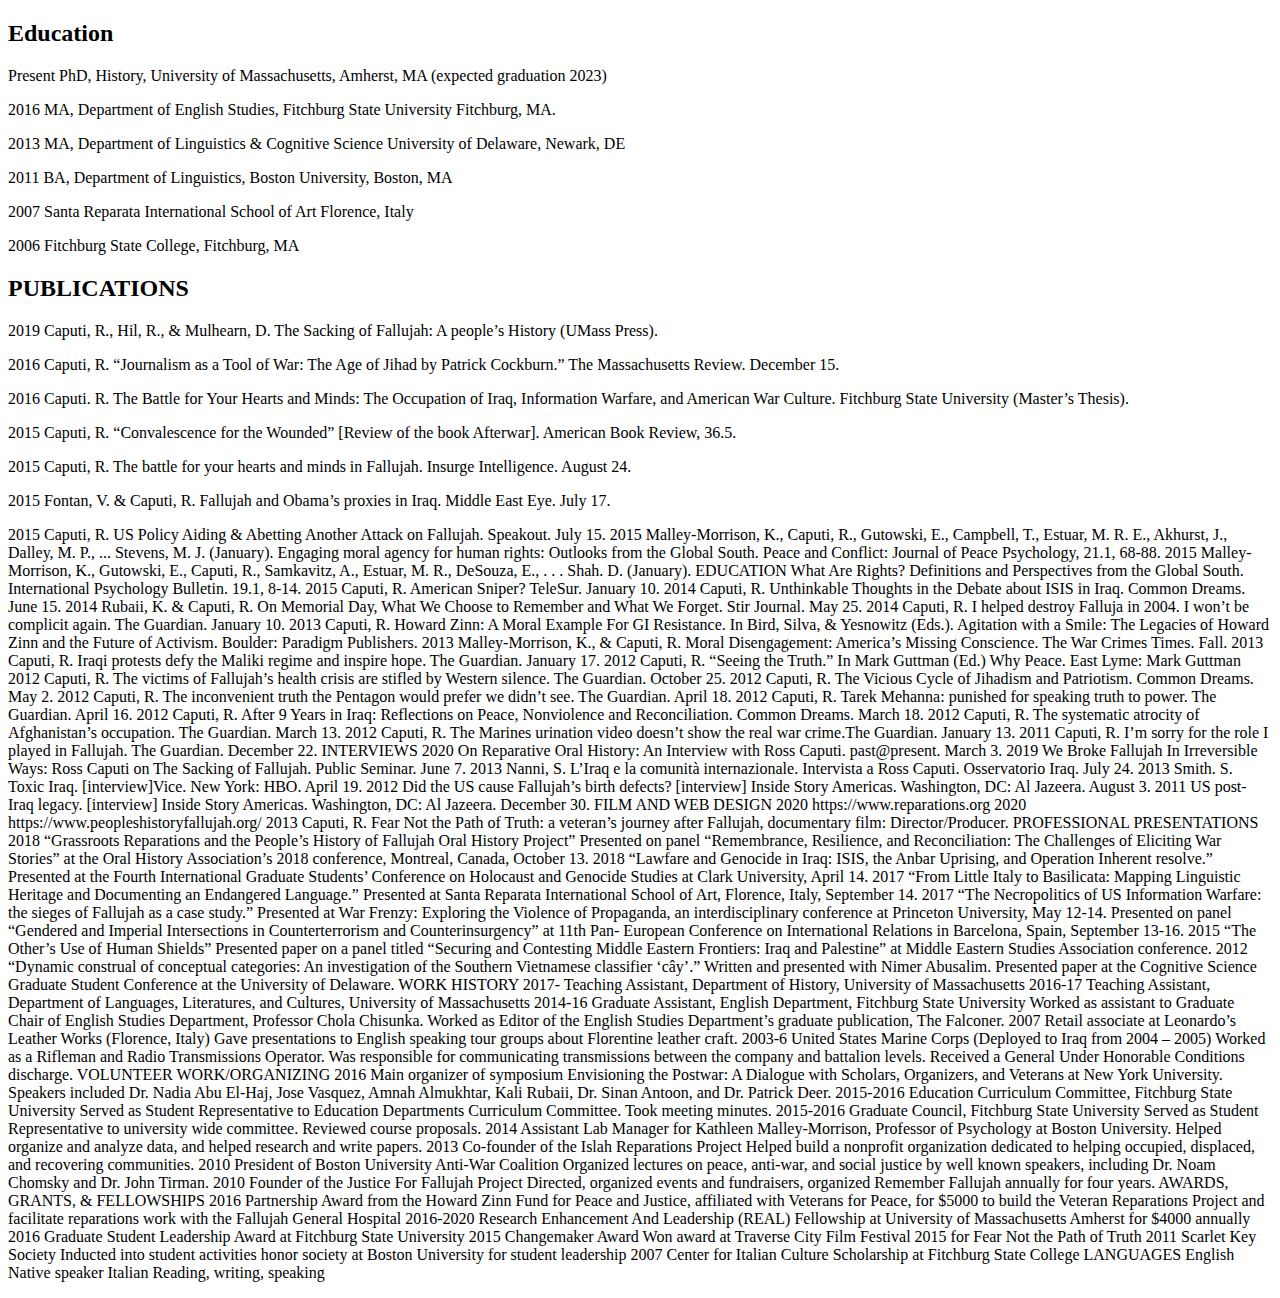
==== cv.html @ 338105e7 "Dreamweaver Day 1" ====
<!doctype html>
<html>
<head>
<meta charset="UTF-8">
<title>CV</title>
</head>

<body>
    <h2>Education</h2>
    <p>Present PhD, History, University of Massachusetts, Amherst, MA
        (expected graduation 2023)</p>
    <p>2016 MA, Department of English Studies, Fitchburg State University Fitchburg, MA.</p>
    <p>2013 MA, Department of Linguistics & Cognitive Science University of Delaware, Newark, DE</p>
    <p>2011 BA, Department of Linguistics, Boston University, Boston, MA</p>
    <p>2007 Santa Reparata International School of Art Florence, Italy</p>
    <p>2006 Fitchburg State College, Fitchburg, MA</p>
<h2>PUBLICATIONS</h2>
<p>2019 Caputi, R., Hil, R., & Mulhearn, D. The Sacking of Fallujah: A people’s History (UMass Press).</p>
<p>2016 Caputi, R. “Journalism as a Tool of War: The Age of Jihad by Patrick Cockburn.” The Massachusetts Review. December 15.</p>
<p>2016 Caputi. R. The Battle for Your Hearts and Minds: The Occupation of Iraq, Information Warfare, and American War Culture. Fitchburg State University (Master’s Thesis).</p>
<p>2015 Caputi, R. “Convalescence for the Wounded” [Review of the book Afterwar]. American Book Review, 36.5.</p>
<p>2015 Caputi, R. The battle for your hearts and minds in Fallujah. Insurge Intelligence. August 24.</p>
<p>2015 Fontan, V. & Caputi, R. Fallujah and Obama’s proxies in Iraq. Middle East Eye. July 17.<p></p>
2015 Caputi, R. US Policy Aiding & Abetting Another Attack on Fallujah. Speakout. July 15.
2015 Malley-Morrison, K., Caputi, R., Gutowski, E., Campbell, T., Estuar, M. R. E., Akhurst, J., Dalley, M. P., ... Stevens, M. J. (January). Engaging moral agency for human rights: Outlooks from the Global South. Peace and Conflict: Journal of Peace Psychology, 21.1, 68-88.
2015 Malley-Morrison, K., Gutowski, E., Caputi, R., Samkavitz, A., Estuar, M. R., DeSouza, E., . . . Shah. D. (January).
EDUCATION
 What Are Rights? Definitions and Perspectives from the Global South. International Psychology Bulletin. 19.1, 8-14.
2015 Caputi, R. American Sniper? TeleSur. January 10.
2014 Caputi, R. Unthinkable Thoughts in the Debate about ISIS in Iraq.
Common Dreams. June 15.
2014 Rubaii, K. & Caputi, R. On Memorial Day, What We Choose to
Remember and What We Forget. Stir Journal. May 25.
2014 Caputi, R. I helped destroy Falluja in 2004. I won’t be complicit
again. The Guardian. January 10.
2013 Caputi, R. Howard Zinn: A Moral Example For GI Resistance. In Bird, Silva, & Yesnowitz (Eds.). Agitation with a Smile: The Legacies of Howard Zinn and the Future of Activism. Boulder: Paradigm Publishers.
2013 Malley-Morrison, K., & Caputi, R. Moral Disengagement: America’s Missing Conscience. The War Crimes Times. Fall.
2013 Caputi, R. Iraqi protests defy the Maliki regime and inspire hope. The Guardian. January 17.
2012 Caputi, R. “Seeing the Truth.” In Mark Guttman (Ed.) Why Peace. East Lyme: Mark Guttman
2012 Caputi, R. The victims of Fallujah’s health crisis are stifled by Western silence. The Guardian. October 25.
2012 Caputi, R. The Vicious Cycle of Jihadism and Patriotism. Common Dreams. May 2.
2012 Caputi, R. The inconvenient truth the Pentagon would prefer we didn’t see. The Guardian. April 18.
2012 Caputi, R. Tarek Mehanna: punished for speaking truth to power. The Guardian. April 16.
2012 Caputi, R. After 9 Years in Iraq: Reflections on Peace, Nonviolence and Reconciliation. Common Dreams. March 18.
2012 Caputi, R. The systematic atrocity of Afghanistan’s occupation. The Guardian. March 13.
2012 Caputi, R. The Marines urination video doesn’t show the real war crime.The Guardian. January 13.
2011 Caputi, R. I’m sorry for the role I played in Fallujah. The Guardian. December 22.
INTERVIEWS
2020 On Reparative Oral History: An Interview with Ross Caputi. past@present. March 3.

 2019 We Broke Fallujah In Irreversible Ways: Ross Caputi on The Sacking of Fallujah. Public Seminar. June 7.
2013 Nanni, S. L’Iraq e la comunità internazionale. Intervista a Ross Caputi. Osservatorio Iraq. July 24.
2013 Smith. S. Toxic Iraq. [interview]Vice. New York: HBO. April 19. 2012 Did the US cause Fallujah’s birth defects? [interview] Inside Story
Americas. Washington, DC: Al Jazeera. August 3.
2011 US post-Iraq legacy. [interview] Inside Story Americas. Washington,
DC: Al Jazeera. December 30.
FILM AND WEB DESIGN
2020 https://www.reparations.org
2020 https://www.peopleshistoryfallujah.org/
2013 Caputi, R. Fear Not the Path of Truth: a veteran’s journey after Fallujah, documentary film: Director/Producer.
PROFESSIONAL PRESENTATIONS
2018 “Grassroots Reparations and the People’s History of Fallujah Oral History Project”
Presented on panel “Remembrance, Resilience, and Reconciliation: The Challenges of Eliciting War Stories” at the Oral History Association’s 2018 conference, Montreal, Canada, October 13.
2018 “Lawfare and Genocide in Iraq: ISIS, the Anbar Uprising, and Operation Inherent resolve.”
Presented at the Fourth International Graduate Students’ Conference on Holocaust and Genocide Studies at Clark University, April 14.
2017 “From Little Italy to Basilicata: Mapping Linguistic Heritage and Documenting an Endangered Language.”
Presented at Santa Reparata International School of Art, Florence, Italy, September 14.
2017 “The Necropolitics of US Information Warfare: the sieges of Fallujah as a case study.”
Presented at War Frenzy: Exploring the Violence of Propaganda, an interdisciplinary conference at Princeton University, May 12-14.
Presented on panel “Gendered and Imperial Intersections in Counterterrorism and Counterinsurgency” at 11th Pan- European Conference on International Relations in Barcelona, Spain, September 13-16.
2015 “The Other’s Use of Human Shields”

 Presented paper on a panel titled “Securing and Contesting Middle Eastern Frontiers: Iraq and Palestine” at Middle Eastern Studies Association conference.
2012 “Dynamic construal of conceptual categories: An investigation of the Southern Vietnamese classifier ‘cây’.” Written and presented with Nimer Abusalim.
Presented paper at the Cognitive Science Graduate Student Conference at the University of Delaware.
WORK HISTORY
2017- Teaching Assistant, Department of History, University of Massachusetts
2016-17 Teaching Assistant, Department of Languages, Literatures, and Cultures, University of Massachusetts
2014-16 Graduate Assistant, English Department, Fitchburg State University Worked as assistant to Graduate Chair of English Studies
Department, Professor Chola Chisunka. Worked as Editor of the English Studies Department’s graduate publication, The Falconer.
2007 Retail associate at Leonardo’s Leather Works (Florence, Italy) Gave presentations to English speaking tour groups about
Florentine leather craft.
2003-6 United States Marine Corps (Deployed to Iraq from 2004 – 2005) Worked as a Rifleman and Radio Transmissions Operator.
Was responsible for communicating transmissions between the company and battalion levels. Received a General Under Honorable Conditions discharge.
VOLUNTEER WORK/ORGANIZING
2016 Main organizer of symposium Envisioning the Postwar: A Dialogue with Scholars, Organizers, and Veterans at New York University.
Speakers included Dr. Nadia Abu El-Haj, Jose Vasquez, Amnah Almukhtar, Kali Rubaii, Dr. Sinan Antoon, and Dr. Patrick Deer.
2015-2016 Education Curriculum Committee, Fitchburg State University Served as Student Representative to Education
Departments Curriculum Committee. Took meeting minutes.
2015-2016 Graduate Council, Fitchburg State University
Served as Student Representative to university wide
committee. Reviewed course proposals.
2014 Assistant Lab Manager for Kathleen Malley-Morrison, Professor of Psychology at Boston University.
Helped organize and analyze data, and helped research and write papers.

2013 Co-founder of the Islah Reparations Project
Helped build a nonprofit organization dedicated to helping
occupied, displaced, and recovering communities.
2010 President of Boston University Anti-War Coalition
Organized lectures on peace, anti-war, and social justice by
well known speakers, including Dr. Noam Chomsky and Dr. John Tirman.
2010 Founder of the Justice For Fallujah Project
Directed, organized events and fundraisers, organized
Remember Fallujah annually for four years.
AWARDS, GRANTS, & FELLOWSHIPS
2016 Partnership Award from the Howard Zinn Fund for Peace and Justice, affiliated with Veterans for Peace, for $5000 to build the Veteran Reparations Project and facilitate reparations work with the Fallujah General Hospital
2016-2020 Research Enhancement And Leadership (REAL) Fellowship at University of Massachusetts Amherst for $4000 annually
2016 Graduate Student Leadership Award at Fitchburg State University
2015 Changemaker Award
Won award at Traverse City Film Festival 2015 for Fear Not
the Path of Truth
2011 Scarlet Key Society
Inducted into student activities honor society at Boston
University for student leadership
2007 Center for Italian Culture Scholarship at Fitchburg State College
LANGUAGES
English Native speaker
Italian Reading, writing, speaking</p>
</body>
</html>
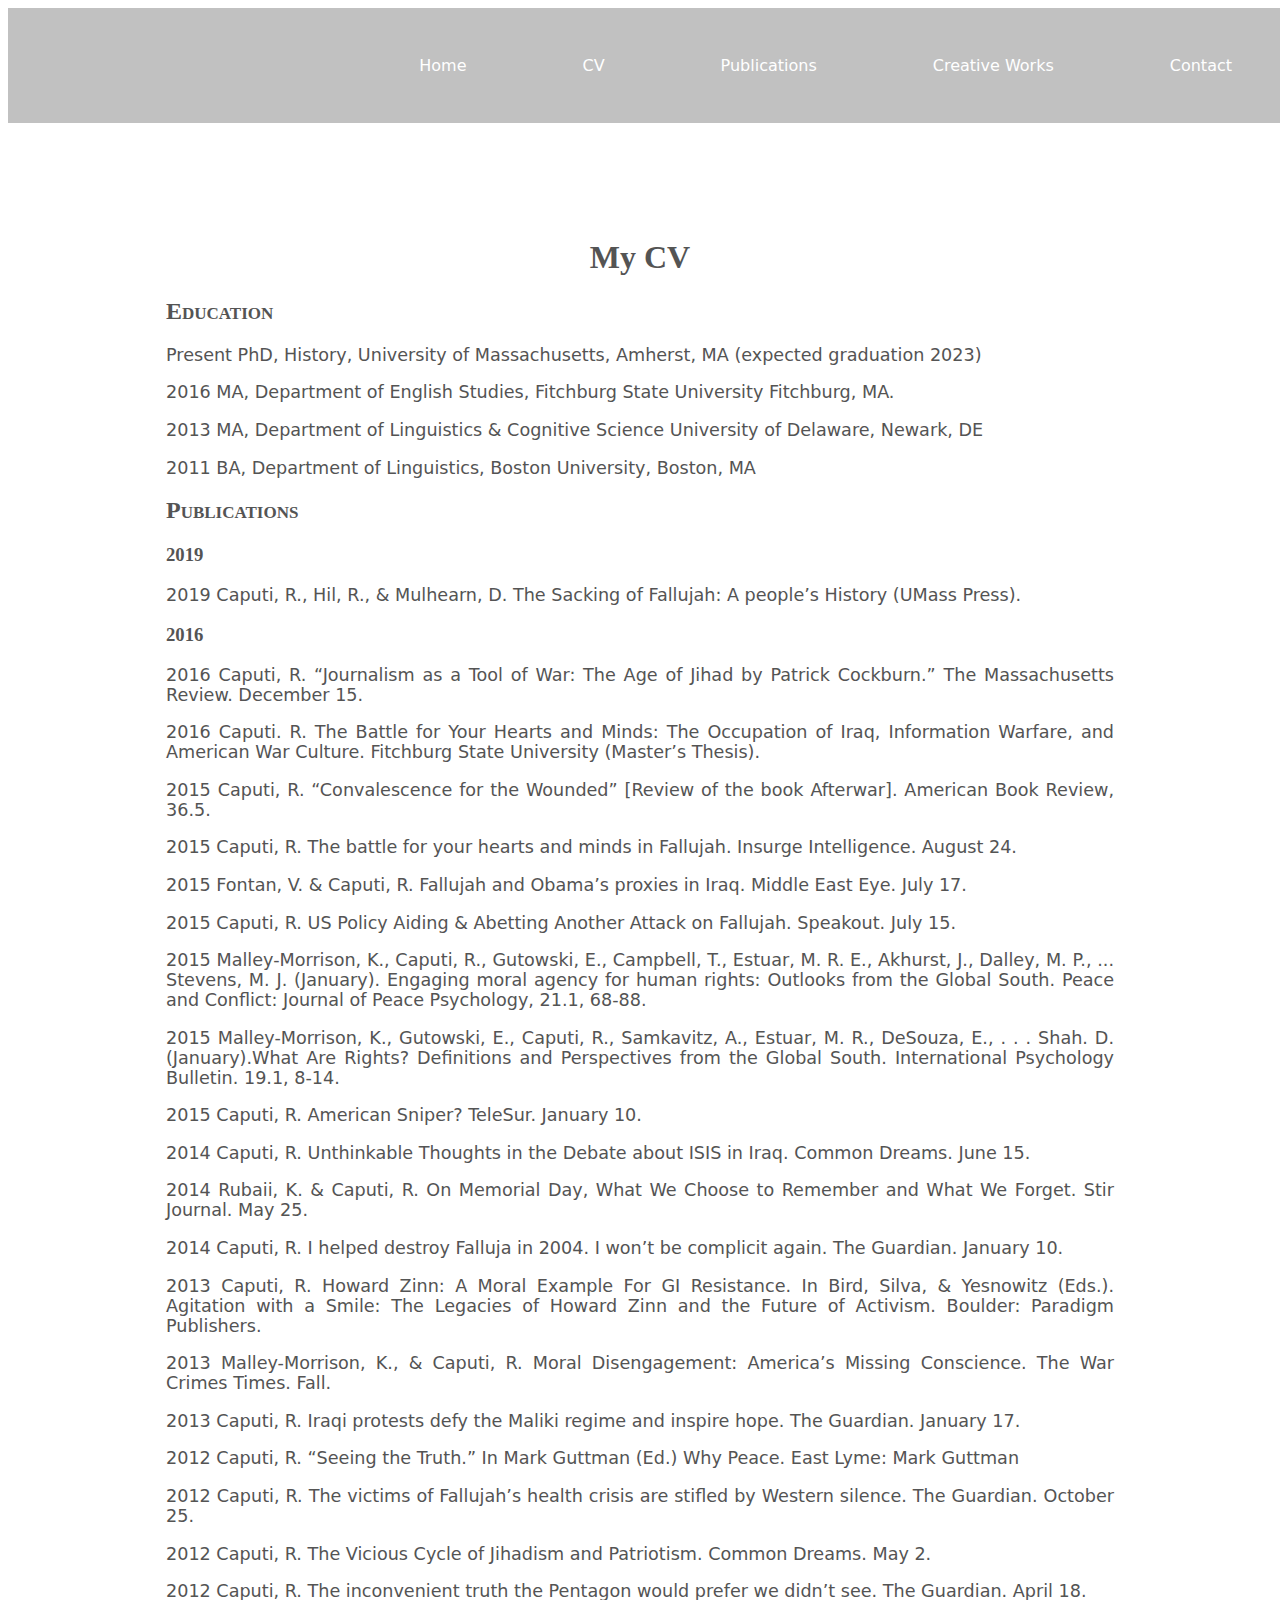
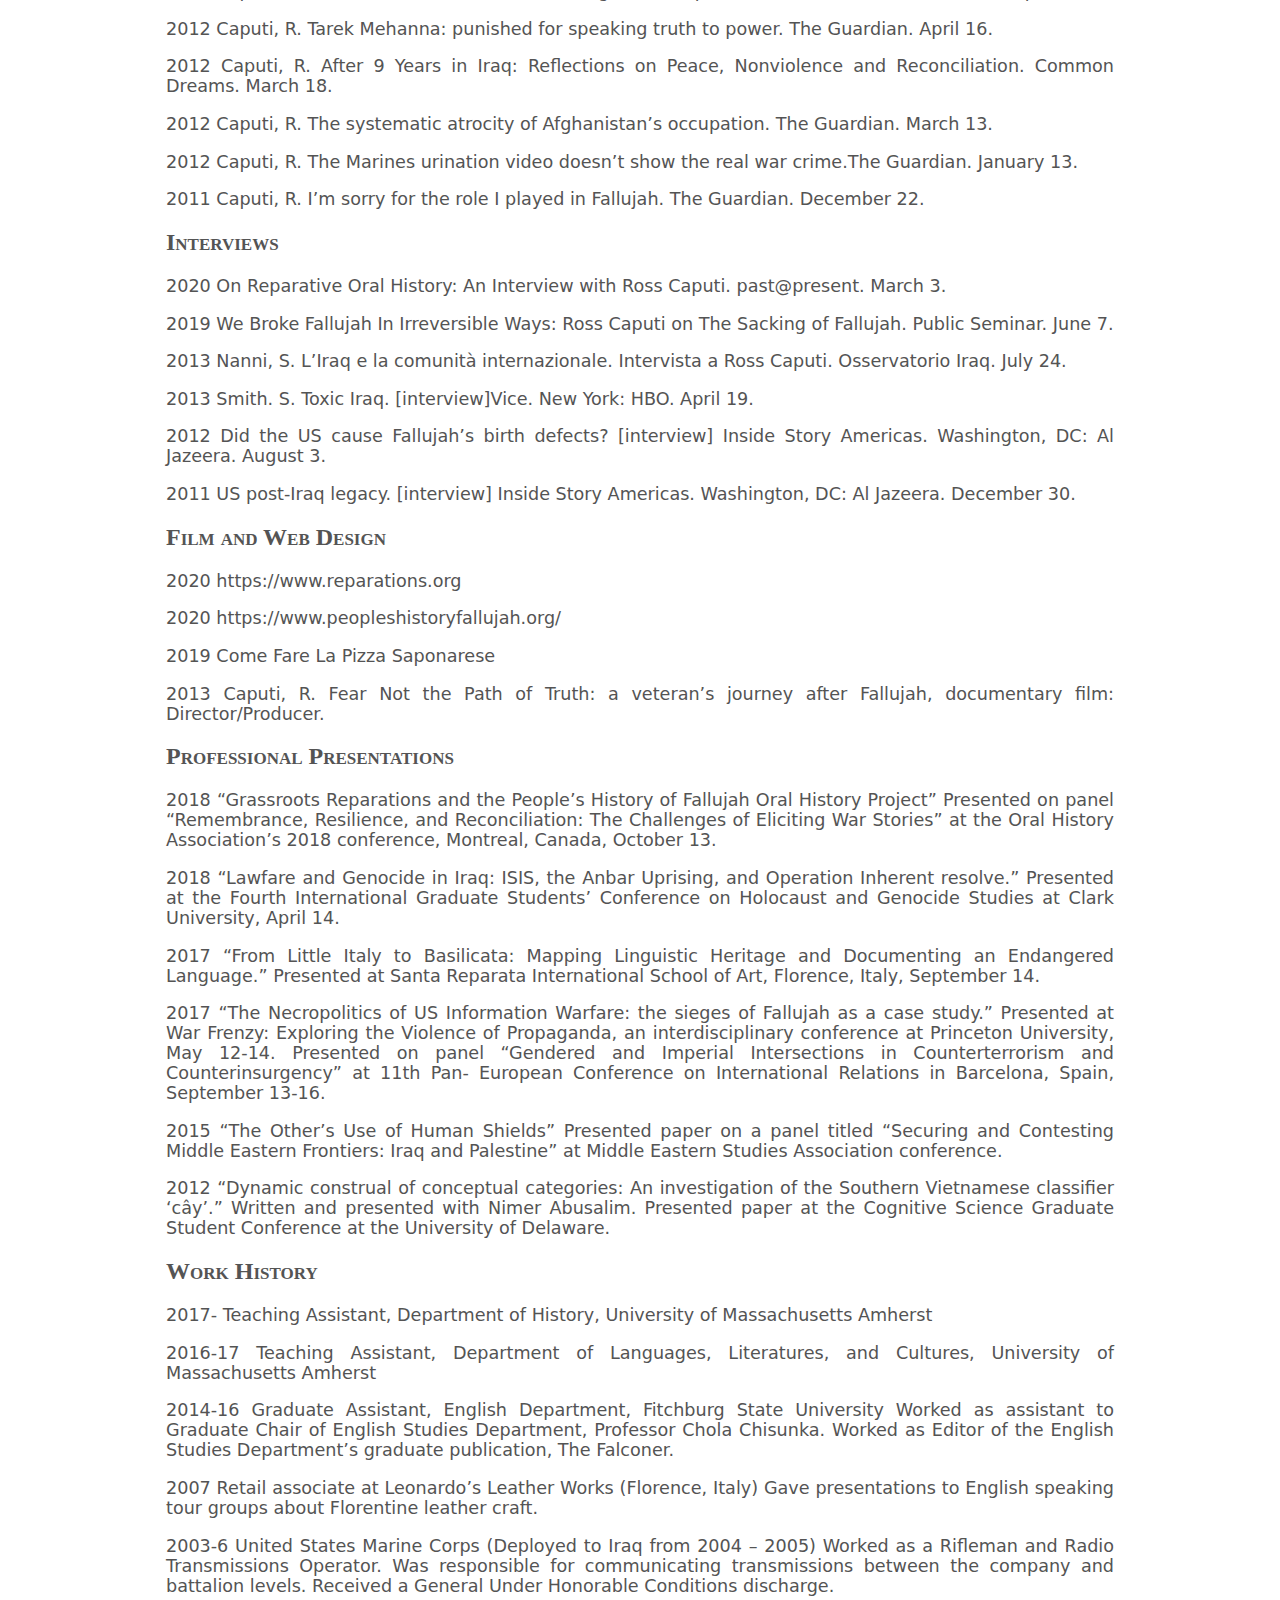
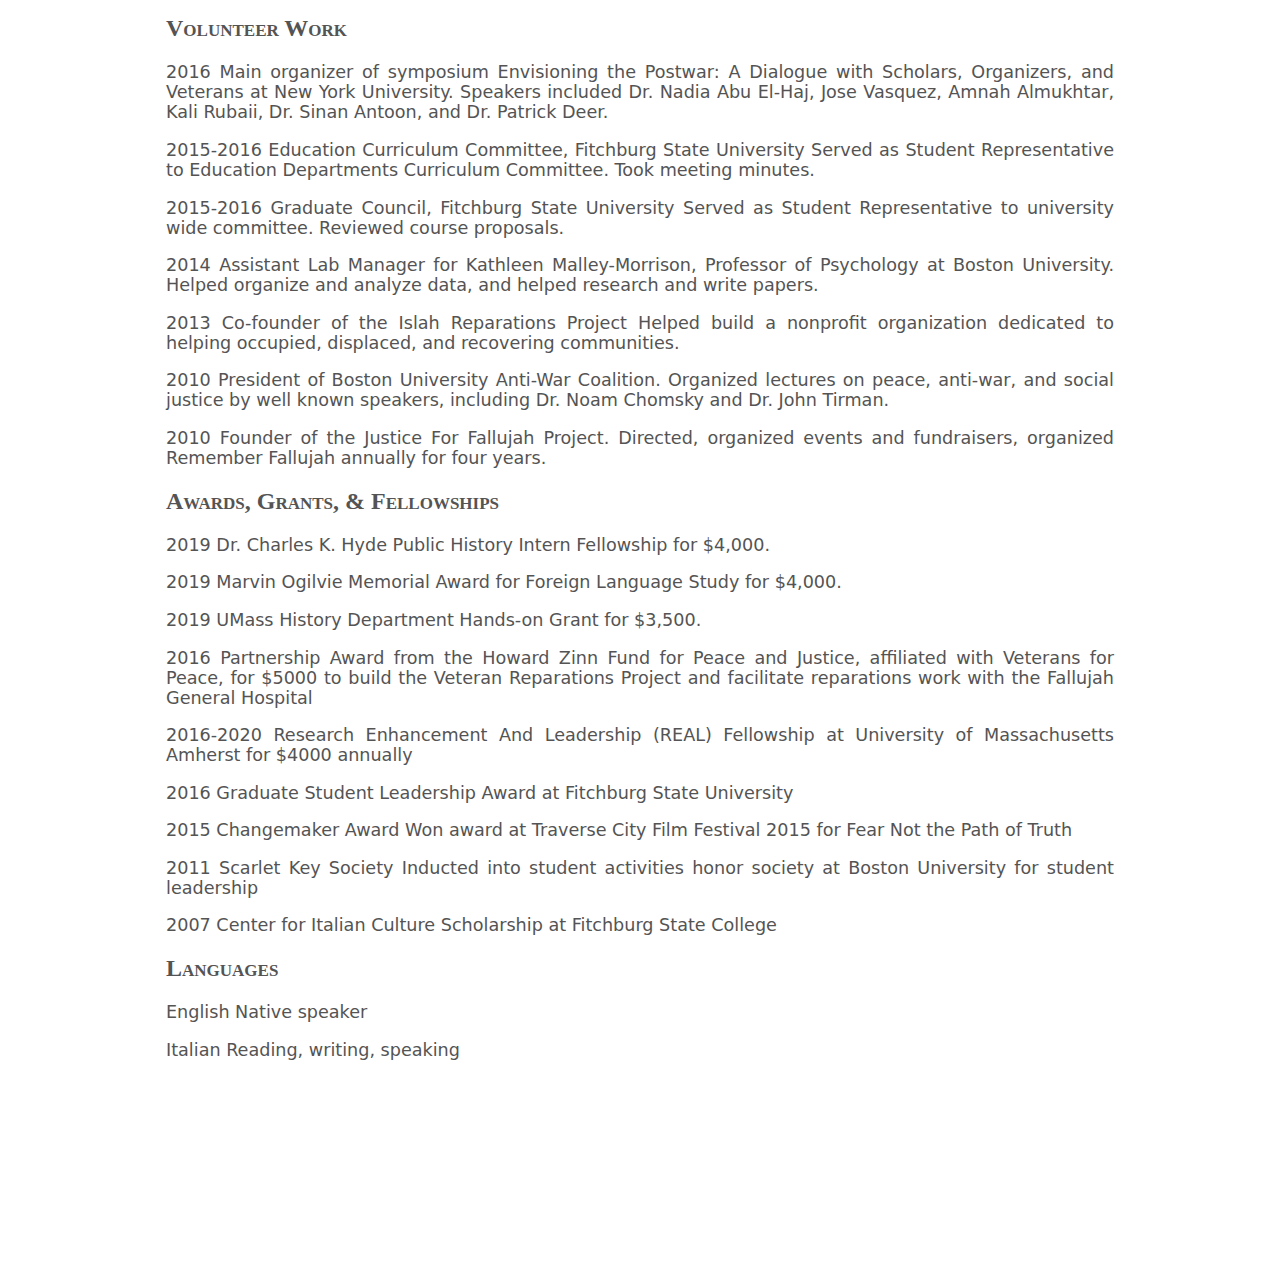
==== commit 7f36335f: "DreamWeaver day 2" ====
--- a/cv.html
+++ b/cv.html
@@ -3,118 +3,109 @@
 <head>
 <meta charset="UTF-8">
 <title>CV</title>
+    <link rel="stylesheet" href="style.css">
 </head>
 
 <body>
-    <h2>Education</h2>
-    <p>Present PhD, History, University of Massachusetts, Amherst, MA
-        (expected graduation 2023)</p>
-    <p>2016 MA, Department of English Studies, Fitchburg State University Fitchburg, MA.</p>
-    <p>2013 MA, Department of Linguistics & Cognitive Science University of Delaware, Newark, DE</p>
-    <p>2011 BA, Department of Linguistics, Boston University, Boston, MA</p>
-    <p>2007 Santa Reparata International School of Art Florence, Italy</p>
-    <p>2006 Fitchburg State College, Fitchburg, MA</p>
-<h2>PUBLICATIONS</h2>
-<p>2019 Caputi, R., Hil, R., & Mulhearn, D. The Sacking of Fallujah: A people’s History (UMass Press).</p>
-<p>2016 Caputi, R. “Journalism as a Tool of War: The Age of Jihad by Patrick Cockburn.” The Massachusetts Review. December 15.</p>
-<p>2016 Caputi. R. The Battle for Your Hearts and Minds: The Occupation of Iraq, Information Warfare, and American War Culture. Fitchburg State University (Master’s Thesis).</p>
-<p>2015 Caputi, R. “Convalescence for the Wounded” [Review of the book Afterwar]. American Book Review, 36.5.</p>
-<p>2015 Caputi, R. The battle for your hearts and minds in Fallujah. Insurge Intelligence. August 24.</p>
-<p>2015 Fontan, V. & Caputi, R. Fallujah and Obama’s proxies in Iraq. Middle East Eye. July 17.<p></p>
-2015 Caputi, R. US Policy Aiding & Abetting Another Attack on Fallujah. Speakout. July 15.
-2015 Malley-Morrison, K., Caputi, R., Gutowski, E., Campbell, T., Estuar, M. R. E., Akhurst, J., Dalley, M. P., ... Stevens, M. J. (January). Engaging moral agency for human rights: Outlooks from the Global South. Peace and Conflict: Journal of Peace Psychology, 21.1, 68-88.
-2015 Malley-Morrison, K., Gutowski, E., Caputi, R., Samkavitz, A., Estuar, M. R., DeSouza, E., . . . Shah. D. (January).
-EDUCATION
- What Are Rights? Definitions and Perspectives from the Global South. International Psychology Bulletin. 19.1, 8-14.
-2015 Caputi, R. American Sniper? TeleSur. January 10.
-2014 Caputi, R. Unthinkable Thoughts in the Debate about ISIS in Iraq.
-Common Dreams. June 15.
-2014 Rubaii, K. & Caputi, R. On Memorial Day, What We Choose to
-Remember and What We Forget. Stir Journal. May 25.
-2014 Caputi, R. I helped destroy Falluja in 2004. I won’t be complicit
-again. The Guardian. January 10.
-2013 Caputi, R. Howard Zinn: A Moral Example For GI Resistance. In Bird, Silva, & Yesnowitz (Eds.). Agitation with a Smile: The Legacies of Howard Zinn and the Future of Activism. Boulder: Paradigm Publishers.
-2013 Malley-Morrison, K., & Caputi, R. Moral Disengagement: America’s Missing Conscience. The War Crimes Times. Fall.
-2013 Caputi, R. Iraqi protests defy the Maliki regime and inspire hope. The Guardian. January 17.
-2012 Caputi, R. “Seeing the Truth.” In Mark Guttman (Ed.) Why Peace. East Lyme: Mark Guttman
-2012 Caputi, R. The victims of Fallujah’s health crisis are stifled by Western silence. The Guardian. October 25.
-2012 Caputi, R. The Vicious Cycle of Jihadism and Patriotism. Common Dreams. May 2.
-2012 Caputi, R. The inconvenient truth the Pentagon would prefer we didn’t see. The Guardian. April 18.
-2012 Caputi, R. Tarek Mehanna: punished for speaking truth to power. The Guardian. April 16.
-2012 Caputi, R. After 9 Years in Iraq: Reflections on Peace, Nonviolence and Reconciliation. Common Dreams. March 18.
-2012 Caputi, R. The systematic atrocity of Afghanistan’s occupation. The Guardian. March 13.
-2012 Caputi, R. The Marines urination video doesn’t show the real war crime.The Guardian. January 13.
-2011 Caputi, R. I’m sorry for the role I played in Fallujah. The Guardian. December 22.
-INTERVIEWS
-2020 On Reparative Oral History: An Interview with Ross Caputi. past@present. March 3.
-
- 2019 We Broke Fallujah In Irreversible Ways: Ross Caputi on The Sacking of Fallujah. Public Seminar. June 7.
-2013 Nanni, S. L’Iraq e la comunità internazionale. Intervista a Ross Caputi. Osservatorio Iraq. July 24.
-2013 Smith. S. Toxic Iraq. [interview]Vice. New York: HBO. April 19. 2012 Did the US cause Fallujah’s birth defects? [interview] Inside Story
-Americas. Washington, DC: Al Jazeera. August 3.
-2011 US post-Iraq legacy. [interview] Inside Story Americas. Washington,
-DC: Al Jazeera. December 30.
-FILM AND WEB DESIGN
-2020 https://www.reparations.org
-2020 https://www.peopleshistoryfallujah.org/
-2013 Caputi, R. Fear Not the Path of Truth: a veteran’s journey after Fallujah, documentary film: Director/Producer.
-PROFESSIONAL PRESENTATIONS
-2018 “Grassroots Reparations and the People’s History of Fallujah Oral History Project”
-Presented on panel “Remembrance, Resilience, and Reconciliation: The Challenges of Eliciting War Stories” at the Oral History Association’s 2018 conference, Montreal, Canada, October 13.
-2018 “Lawfare and Genocide in Iraq: ISIS, the Anbar Uprising, and Operation Inherent resolve.”
-Presented at the Fourth International Graduate Students’ Conference on Holocaust and Genocide Studies at Clark University, April 14.
-2017 “From Little Italy to Basilicata: Mapping Linguistic Heritage and Documenting an Endangered Language.”
-Presented at Santa Reparata International School of Art, Florence, Italy, September 14.
-2017 “The Necropolitics of US Information Warfare: the sieges of Fallujah as a case study.”
-Presented at War Frenzy: Exploring the Violence of Propaganda, an interdisciplinary conference at Princeton University, May 12-14.
-Presented on panel “Gendered and Imperial Intersections in Counterterrorism and Counterinsurgency” at 11th Pan- European Conference on International Relations in Barcelona, Spain, September 13-16.
-2015 “The Other’s Use of Human Shields”
-
- Presented paper on a panel titled “Securing and Contesting Middle Eastern Frontiers: Iraq and Palestine” at Middle Eastern Studies Association conference.
-2012 “Dynamic construal of conceptual categories: An investigation of the Southern Vietnamese classifier ‘cây’.” Written and presented with Nimer Abusalim.
-Presented paper at the Cognitive Science Graduate Student Conference at the University of Delaware.
-WORK HISTORY
-2017- Teaching Assistant, Department of History, University of Massachusetts
-2016-17 Teaching Assistant, Department of Languages, Literatures, and Cultures, University of Massachusetts
-2014-16 Graduate Assistant, English Department, Fitchburg State University Worked as assistant to Graduate Chair of English Studies
-Department, Professor Chola Chisunka. Worked as Editor of the English Studies Department’s graduate publication, The Falconer.
-2007 Retail associate at Leonardo’s Leather Works (Florence, Italy) Gave presentations to English speaking tour groups about
-Florentine leather craft.
-2003-6 United States Marine Corps (Deployed to Iraq from 2004 – 2005) Worked as a Rifleman and Radio Transmissions Operator.
-Was responsible for communicating transmissions between the company and battalion levels. Received a General Under Honorable Conditions discharge.
-VOLUNTEER WORK/ORGANIZING
-2016 Main organizer of symposium Envisioning the Postwar: A Dialogue with Scholars, Organizers, and Veterans at New York University.
-Speakers included Dr. Nadia Abu El-Haj, Jose Vasquez, Amnah Almukhtar, Kali Rubaii, Dr. Sinan Antoon, and Dr. Patrick Deer.
-2015-2016 Education Curriculum Committee, Fitchburg State University Served as Student Representative to Education
-Departments Curriculum Committee. Took meeting minutes.
-2015-2016 Graduate Council, Fitchburg State University
-Served as Student Representative to university wide
-committee. Reviewed course proposals.
-2014 Assistant Lab Manager for Kathleen Malley-Morrison, Professor of Psychology at Boston University.
-Helped organize and analyze data, and helped research and write papers.
-
-2013 Co-founder of the Islah Reparations Project
-Helped build a nonprofit organization dedicated to helping
-occupied, displaced, and recovering communities.
-2010 President of Boston University Anti-War Coalition
-Organized lectures on peace, anti-war, and social justice by
-well known speakers, including Dr. Noam Chomsky and Dr. John Tirman.
-2010 Founder of the Justice For Fallujah Project
-Directed, organized events and fundraisers, organized
-Remember Fallujah annually for four years.
-AWARDS, GRANTS, & FELLOWSHIPS
-2016 Partnership Award from the Howard Zinn Fund for Peace and Justice, affiliated with Veterans for Peace, for $5000 to build the Veteran Reparations Project and facilitate reparations work with the Fallujah General Hospital
-2016-2020 Research Enhancement And Leadership (REAL) Fellowship at University of Massachusetts Amherst for $4000 annually
-2016 Graduate Student Leadership Award at Fitchburg State University
-2015 Changemaker Award
-Won award at Traverse City Film Festival 2015 for Fear Not
-the Path of Truth
-2011 Scarlet Key Society
-Inducted into student activities honor society at Boston
-University for student leadership
-2007 Center for Italian Culture Scholarship at Fitchburg State College
-LANGUAGES
-English Native speaker
-Italian Reading, writing, speaking</p>
+    <header>
+        <nav class="site-nav">
+            <ul>
+                <li><a href="professional_site/index.html">Home</a></li>
+                <li><a href="professional_site/cv.html">CV</a></li>
+                <li><a href="#">Publications</a></li>
+                <li><a href="#">Creative Works</a></li>
+                <li><a href="#">Contact</a></li>
+            </ul>
+        </nav>
+    </header>
+    </br>
+    <section>
+        <main>
+            <div class="main">
+                <h1><center>My CV</center></h1>
+                <h2>Education</h2>
+                    <p>Present PhD, History, University of Massachusetts, Amherst, MA (expected graduation 2023)</p>
+                    <p>2016 MA, Department of English Studies, Fitchburg State University Fitchburg, MA.</p>
+                    <p>2013 MA, Department of Linguistics & Cognitive Science University of Delaware, Newark, DE</p>
+                    <p>2011 BA, Department of Linguistics, Boston University, Boston, MA</p>
+                <h2>Publications</h2>
+                <h3>2019</h3>
+                    <p>2019 Caputi, R., Hil, R., & Mulhearn, D. The Sacking of Fallujah: A people’s History (UMass Press).</p>
+                <h3>2016</h3>   
+                    <p>2016 Caputi, R. “Journalism as a Tool of War: The Age of Jihad by Patrick Cockburn.” The Massachusetts Review. December 15.</p>
+                    <p>2016 Caputi. R. The Battle for Your Hearts and Minds: The Occupation of Iraq, Information Warfare, and American War Culture. Fitchburg State University (Master’s Thesis).</p>
+                    <p>2015 Caputi, R. “Convalescence for the Wounded” [Review of the book Afterwar]. American Book Review, 36.5.</p>
+                    <p>2015 Caputi, R. The battle for your hearts and minds in Fallujah. Insurge Intelligence. August 24.</p>
+                    <p>2015 Fontan, V. & Caputi, R. Fallujah and Obama’s proxies in Iraq. Middle East Eye. July 17.</p>
+                    <p>2015 Caputi, R. US Policy Aiding & Abetting Another Attack on Fallujah. Speakout. July 15.</p>
+                    <p>2015 Malley-Morrison, K., Caputi, R., Gutowski, E., Campbell, T., Estuar, M. R. E., Akhurst, J., Dalley, M. P., ... Stevens, M. J. (January). Engaging moral agency for human rights: Outlooks from the Global South. Peace and Conflict: Journal of Peace Psychology, 21.1, 68-88.</p>
+                    <p>2015 Malley-Morrison, K., Gutowski, E., Caputi, R., Samkavitz, A., Estuar, M. R., DeSouza, E., . . . Shah. D. (January).What Are Rights? Definitions and Perspectives from the Global South. International Psychology Bulletin. 19.1, 8-14.</p>
+                    <p>2015 Caputi, R. American Sniper? TeleSur. January 10.</p>
+                    <p>2014 Caputi, R. Unthinkable Thoughts in the Debate about ISIS in Iraq. Common Dreams. June 15.</p>
+                    <p>2014 Rubaii, K. & Caputi, R. On Memorial Day, What We Choose to Remember and What We Forget. Stir Journal. May 25.</p>
+                    <p>2014 Caputi, R. I helped destroy Falluja in 2004. I won’t be complicit again. The Guardian. January 10.</p>
+                    <p>2013 Caputi, R. Howard Zinn: A Moral Example For GI Resistance. In Bird, Silva, & Yesnowitz (Eds.). Agitation with a Smile: The Legacies of Howard Zinn and the Future of Activism. Boulder: Paradigm Publishers.</p>
+                    <p>2013 Malley-Morrison, K., & Caputi, R. Moral Disengagement: America’s Missing Conscience. The War Crimes Times. Fall.</p>
+                    <p>2013 Caputi, R. Iraqi protests defy the Maliki regime and inspire hope. The Guardian. January 17.</p>
+                    <p>2012 Caputi, R. “Seeing the Truth.” In Mark Guttman (Ed.) Why Peace. East Lyme: Mark Guttman</p>
+                    <p>2012 Caputi, R. The victims of Fallujah’s health crisis are stifled by Western silence. The Guardian. October 25.</p>
+                    <p>2012 Caputi, R. The Vicious Cycle of Jihadism and Patriotism. Common Dreams. May 2.</p>
+                    <p>2012 Caputi, R. The inconvenient truth the Pentagon would prefer we didn’t see. The Guardian. April 18.</p>
+                    <p>2012 Caputi, R. Tarek Mehanna: punished for speaking truth to power. The Guardian. April 16.</p>
+                    <p>2012 Caputi, R. After 9 Years in Iraq: Reflections on Peace, Nonviolence and Reconciliation. Common Dreams. March 18.</p>
+                    <p>2012 Caputi, R. The systematic atrocity of Afghanistan’s occupation. The Guardian. March 13.</p>
+                    <p>2012 Caputi, R. The Marines urination video doesn’t show the real war crime.The Guardian. January 13.</p>
+                    <p>2011 Caputi, R. I’m sorry for the role I played in Fallujah. The Guardian. December 22.</p>
+                <h2>Interviews</h2>
+                    <p>2020 On Reparative Oral History: An Interview with Ross Caputi. past@present. March 3.</p>
+                    <p>2019 We Broke Fallujah In Irreversible Ways: Ross Caputi on The Sacking of Fallujah. Public Seminar. June 7.</p>
+                    <p>2013 Nanni, S. L’Iraq e la comunità internazionale. Intervista a Ross Caputi. Osservatorio Iraq. July 24.</p>
+                    <p>2013 Smith. S. Toxic Iraq. [interview]Vice. New York: HBO. April 19.</p> 
+                    <p>2012 Did the US cause Fallujah’s birth defects? [interview] Inside Story Americas. Washington, DC: Al Jazeera. August 3.</p>
+                    <p>2011 US post-Iraq legacy. [interview] Inside Story Americas. Washington, DC: Al Jazeera. December 30.</p>
+                <h2>Film and Web Design</h2>
+                    <p>2020 https://www.reparations.org</p>
+                    <p>2020 https://www.peopleshistoryfallujah.org/</p>
+                    <p>2019 Come Fare La Pizza Saponarese</p>
+                    <p>2013 Caputi, R. Fear Not the Path of Truth: a veteran’s journey after Fallujah, documentary film: Director/Producer.</p>
+                <h2>Professional Presentations</h2>
+                    <p>2018 “Grassroots Reparations and the People’s History of Fallujah Oral History Project” Presented on panel “Remembrance, Resilience, and Reconciliation: The Challenges of Eliciting War Stories” at the Oral History Association’s 2018 conference, Montreal, Canada, October 13.</p>
+                    <p>2018 “Lawfare and Genocide in Iraq: ISIS, the Anbar Uprising, and Operation Inherent resolve.” Presented at the Fourth International Graduate Students’ Conference on Holocaust and Genocide Studies at Clark University, April 14.</p>
+                    <p>2017 “From Little Italy to Basilicata: Mapping Linguistic Heritage and Documenting an Endangered Language.” Presented at Santa Reparata International School of Art, Florence, Italy, September 14.</p>
+                    <p>2017 “The Necropolitics of US Information Warfare: the sieges of Fallujah as a case study.”
+                    Presented at War Frenzy: Exploring the Violence of Propaganda, an interdisciplinary conference at Princeton University, May 12-14.
+                    Presented on panel “Gendered and Imperial Intersections in Counterterrorism and Counterinsurgency” at 11th Pan- European Conference on International Relations in Barcelona, Spain, September 13-16.</p>
+                    <p>2015 “The Other’s Use of Human Shields” Presented paper on a panel titled “Securing and Contesting Middle Eastern Frontiers: Iraq and Palestine” at Middle Eastern Studies Association conference.</p>
+                    <p>2012 “Dynamic construal of conceptual categories: An investigation of the Southern Vietnamese classifier ‘cây’.” Written and presented with Nimer Abusalim. Presented paper at the Cognitive Science Graduate Student Conference at the University of Delaware.</p>
+                <h2>Work History</h2>
+                    <p>2017- Teaching Assistant, Department of History, University of Massachusetts Amherst</p>
+                    <p>2016-17 Teaching Assistant, Department of Languages, Literatures, and Cultures, University of Massachusetts Amherst</p>
+                    <p>2014-16 Graduate Assistant, English Department, Fitchburg State University Worked as assistant to Graduate Chair of English Studies Department, Professor Chola Chisunka. Worked as Editor of the English Studies Department’s graduate publication, The Falconer.</p>
+                    <p>2007 Retail associate at Leonardo’s Leather Works (Florence, Italy) Gave presentations to English speaking tour groups about Florentine leather craft.</p>
+                    <p>2003-6 United States Marine Corps (Deployed to Iraq from 2004 – 2005) Worked as a Rifleman and Radio Transmissions Operator. Was responsible for communicating transmissions between the company and battalion levels. Received a General Under Honorable Conditions discharge.</p>
+                <h2>Volunteer Work</h2>
+                    <p>2016 Main organizer of symposium Envisioning the Postwar: A Dialogue with Scholars, Organizers, and Veterans at New York University. Speakers included Dr. Nadia Abu El-Haj, Jose Vasquez, Amnah Almukhtar, Kali Rubaii, Dr. Sinan Antoon, and Dr. Patrick Deer.</p>
+                    <p>2015-2016 Education Curriculum Committee, Fitchburg State University Served as Student Representative to Education Departments Curriculum Committee. Took meeting minutes.</p>
+                    <p>2015-2016 Graduate Council, Fitchburg State University Served as Student Representative to university wide committee. Reviewed course proposals.</p>
+                    <p>2014 Assistant Lab Manager for Kathleen Malley-Morrison, Professor of Psychology at Boston University. Helped organize and analyze data, and helped research and write papers.</p>
+                    <p>2013 Co-founder of the Islah Reparations Project Helped build a nonprofit organization dedicated to helping occupied, displaced, and recovering communities.</p>
+                    <p>2010 President of Boston University Anti-War Coalition. Organized lectures on peace, anti-war, and social justice by well known speakers, including Dr. Noam Chomsky and Dr. John Tirman.</p>
+                    <p>2010 Founder of the Justice For Fallujah Project. Directed, organized events and fundraisers, organized Remember Fallujah annually for four years.</p>
+                <h2>Awards, Grants, & Fellowships</h2>
+                    <p>2019 Dr. Charles K. Hyde Public History Intern Fellowship for $4,000.</p>
+                    <p>2019 Marvin Ogilvie Memorial Award for Foreign Language Study for $4,000.</p>
+                    <p>2019 UMass History Department Hands-on Grant for $3,500.</p>
+                    <p>2016 Partnership Award from the Howard Zinn Fund for Peace and Justice, affiliated with Veterans for Peace, for $5000 to build the Veteran Reparations Project and facilitate reparations work with the Fallujah General Hospital</p>
+                    <p>2016-2020 Research Enhancement And Leadership (REAL) Fellowship at University of Massachusetts Amherst for $4000 annually</p>
+                    <p>2016 Graduate Student Leadership Award at Fitchburg State University</p>
+                    <p>2015 Changemaker Award Won award at Traverse City Film Festival 2015 for Fear Not the Path of Truth</p>
+                    <p>2011 Scarlet Key Society Inducted into student activities honor society at Boston University for student leadership</p>
+                    <p>2007 Center for Italian Culture Scholarship at Fitchburg State College</p>
+                <h2>Languages</h2>
+                    <p>English Native speaker</p>
+                    <p>Italian Reading, writing, speaking</p>
+            </div>
+        </main>
+    </section>
 </body>
 </html>
--- a/style.css
+++ b/style.css
@@ -0,0 +1,250 @@
+@charset "UTF-8";
+/* CSS Document */
+.site-nav {
+    float:right;
+    z-index: 400;
+    display:block;
+}
+.site-nav ul li a {
+    padding:1.5em;
+    font-family: "Lucida Grande", "Lucida Sans Unicode", "Lucida Sans", "DejaVu Sans", Verdana, "sans-serif";
+    color:#FFFFFF
+}
+
+.site-nav ul li {
+    display: inline-block
+}
+
+.site-nav li {
+    padding:2em;
+}
+
+header {
+    background: #C1C1C1;
+    width: 100%;
+    position: absolute;
+}
+
+h1 {
+    color: #545454;
+    text-transform: none;
+    font-size: 2em;
+    letter-spacing: 0em;
+}
+H2 {
+    font-variant: small-caps;
+    color:#545454;
+}
+
+h3 {
+    font-variant: small-caps;
+    color:#545454;
+}
+
+p {
+    margin-left: auto;
+    margin-right: auto;
+    font-size: 1.1em;
+    font-family: "Lucida Grande", "Lucida Sans Unicode", "Lucida Sans", "DejaVu Sans", Verdana, "sans-serif";
+    color:#545454;
+    text-align: justify;
+}
+
+a:link {
+    color:#4D4D4D;
+    font-weight: 200;
+    text-decoration: none
+}
+
+a:hover {
+    color:#FBFBFB
+}
+.main {
+    
+    padding:12em 5em 12em 5em;
+    display:block;
+    hight: 100px;
+    position:relative;
+    text-justify: inter-word;
+    width:75%;
+    margin-left: auto;
+    margin-right: auto;
+}
+    
+.row:before, .row:after {
+    content:"";
+    display:table;
+}
+
+.row:after {
+    clear:both;
+}
+
+.row {
+    padding:2em;
+    margin-left: auto;
+    margin-right: auto;
+}
+
+.row p {
+    position:relative;
+    width: 80%;
+    text-align: justify;
+    align-self: center;  
+    color:#FFFFFF;
+}
+
+.row1 p {
+    position:relative;
+    width: 80%;
+    text-align: justify;
+    align-self: center;  
+    color:#FFFFFF;
+}
+
+.row h2 {
+    color:#FFFFFF;
+}
+
+.row1 h2 {
+    color:#FFFFFF;
+}
+
+.sidebar {
+    float:left;
+    width: 30%;
+    height: 600px;
+    padding:1em;
+    background-color: #3E496A;
+    background-size: cover;
+    position:relative;
+    display: block;
+}
+
+.button {
+    border: 2px #FFFFFF solid;
+    padding: 8px 30px;
+    border-radius: 30px;
+    color: #FFFFFF;
+    text-decoration: none;
+    background-color: #FFFFFF;
+    display: table-cell;
+    vertical-align: bottom;
+
+}
+
+.sidebar a {
+    color: #3E496A;
+    position: relative;
+}
+
+.sidebar1 {
+    float:left;
+    hight: 600px;
+    width: 30%;
+    padding: 1em;
+    background-size: cover;
+    background-color:#79090B;
+    position:relative;
+    display:block;
+}
+
+.sidebar1 a {
+    color: #79090B;
+}
+
+.sidebar2 {
+    float:left;
+    width: 30%;
+    height: 600px;
+    padding: 1em;
+    background-color:#105518;
+    background-size: cover;
+    postion:relative;
+    display:block;
+}
+
+.sidebar2 a {
+    color: #105518;
+}
+
+.sidebar3 {
+    float:left;
+    width: 30%;
+    height: 600px;
+    padding: 1em;
+    background-color:#473161;
+    background-size: cover;
+    postion:relative;
+    display:block;
+}
+
+.sidebar2 a {
+    color: #473161;
+}
+.box {
+    float:left;
+    width: 45%;
+    height: 300px;
+    padding:1em;
+    background-color: #3E496A;
+    background-size: cover;
+    position:relative;
+    display: block;
+}
+
+.box a {
+    color: #3E496A;
+    position: relative;
+}
+
+.box1 {
+    float:right;
+    hight: 300px;
+    width: 45%;
+    padding: 1em;
+    background-size: cover;
+    background-color:#79090B;
+    position:relative;
+    display:block;
+}
+
+.box1 a {
+    color: #79090B;
+}
+
+.box2 {
+    float:left;
+    width: 45%;
+    height: 300px;
+    padding: 1em;
+    background-color:#105518;
+    background-size: cover;
+    postion:relative;
+    display:block;
+}
+
+.box2 a {
+    color: #105518;
+}
+
+.box3 {
+    float:right;
+    width: 45%;
+    height: 300px;
+    padding: 1em;
+    background-color:#473161;
+    background-size: cover;
+    postion:relative;
+    display:block;
+}
+
+.box3 a {
+    color: #473161;
+}
+
+
+
+
+
+
